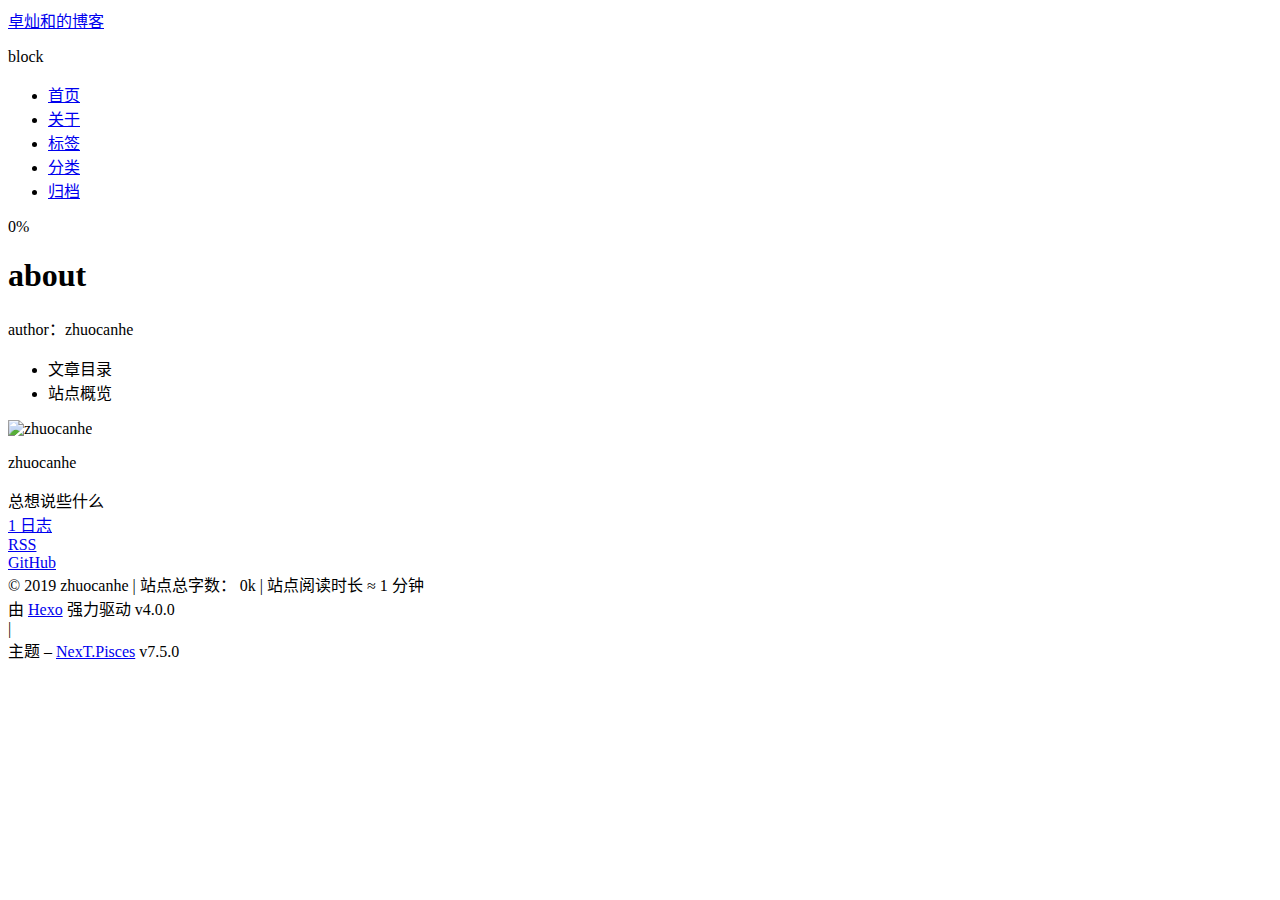
==== about/index.html @ 66b3a613 "Site updated: 2019-11-02 16:25:36" ====
<!DOCTYPE html>
<html lang="zh-CN">
<head>
  <meta charset="UTF-8">
<meta name="viewport" content="width=device-width, initial-scale=1, maximum-scale=2">
<meta name="theme-color" content="#222">
<meta name="generator" content="Hexo 4.0.0">
  <link rel="apple-touch-icon" sizes="180x180" href="/blog/images/apple-touch-icon-next.png">
  <link rel="icon" type="image/png" sizes="32x32" href="/blog/images/favicon-32x32-next.png">
  <link rel="icon" type="image/png" sizes="16x16" href="/blog/images/favicon-16x16-next.png">
  <link rel="mask-icon" href="/blog/images/logo.svg" color="#222">
  <link rel="alternate" href="/blog/atom.xml" title="卓灿和的博客" type="application/atom+xml">

<link rel="stylesheet" href="/blog/css/main.css">


<link rel="stylesheet" href="/blog/lib/font-awesome/css/font-awesome.min.css">


<script id="hexo-configurations">
  var NexT = window.NexT || {};
  var CONFIG = {
    root: '/blog/',
    scheme: 'Pisces',
    version: '7.5.0',
    exturl: false,
    sidebar: {"position":"left","display":"post","offset":12,"onmobile":false},
    copycode: {"enable":true,"show_result":false,"style":null},
    back2top: {"enable":true,"sidebar":false,"scrollpercent":false},
    bookmark: {"enable":false,"color":"#222","save":"auto"},
    fancybox: false,
    mediumzoom: false,
    lazyload: false,
    pangu: false,
    algolia: {
      appID: '',
      apiKey: '',
      indexName: '',
      hits: {"per_page":10},
      labels: {"input_placeholder":"Search for Posts","hits_empty":"We didn't find any results for the search: ${query}","hits_stats":"${hits} results found in ${time} ms"}
    },
    localsearch: {"enable":false,"trigger":"auto","top_n_per_article":1,"unescape":false,"preload":false},
    path: 'search.xml',
    motion: {"enable":true,"async":false,"transition":{"post_block":"fadeIn","post_header":"slideDownIn","post_body":"slideDownIn","coll_header":"slideLeftIn","sidebar":"slideUpIn"}},
    translation: {
      copy_button: '复制',
      copy_success: '复制成功',
      copy_failure: '复制失败'
    },
    sidebarPadding: 40
  };
</script>

  <meta name="description" content="author：zhuocanhe">
<meta property="og:type" content="website">
<meta property="og:title" content="about">
<meta property="og:url" content="https:&#x2F;&#x2F;zhuo-github.github.io&#x2F;blog&#x2F;about&#x2F;index.html">
<meta property="og:site_name" content="卓灿和的博客">
<meta property="og:description" content="author：zhuocanhe">
<meta property="og:locale" content="zh-CN">
<meta property="og:updated_time" content="2019-11-02T05:55:37.566Z">
<meta name="twitter:card" content="summary">

<link rel="canonical" href="https://zhuo-github.github.io/blog/about/">


<script id="page-configurations">
  // https://hexo.io/docs/variables.html
  CONFIG.page = {
    sidebar: "",
    isHome: false,
    isPost: false,
    isPage: true,
    isArchive: false
  };
</script>

  <title>about | 卓灿和的博客
  </title>
  






  <noscript>
  <style>
  .use-motion .brand,
  .use-motion .menu-item,
  .sidebar-inner,
  .use-motion .post-block,
  .use-motion .pagination,
  .use-motion .comments,
  .use-motion .post-header,
  .use-motion .post-body,
  .use-motion .collection-header { opacity: initial; }

  .use-motion .site-title,
  .use-motion .site-subtitle {
    opacity: initial;
    top: initial;
  }

  .use-motion .logo-line-before i { left: initial; }
  .use-motion .logo-line-after i { right: initial; }
  </style>
</noscript>

</head>

<body itemscope itemtype="http://schema.org/WebPage">
  <div class="container use-motion">
    <div class="headband"></div>

    <header class="header" itemscope itemtype="http://schema.org/WPHeader">
      <div class="header-inner"><div class="site-brand-container">
  <div class="site-meta">

    <div>
      <a href="/blog/" class="brand" rel="start">
        <span class="logo-line-before"><i></i></span>
        <span class="site-title">卓灿和的博客</span>
        <span class="logo-line-after"><i></i></span>
      </a>
    </div>
        <p class="site-subtitle">block</p>
  </div>

  <div class="site-nav-toggle">
    <div class="toggle" aria-label="切换导航栏">
      <span class="toggle-line toggle-line-first"></span>
      <span class="toggle-line toggle-line-middle"></span>
      <span class="toggle-line toggle-line-last"></span>
    </div>
  </div>
</div>


<nav class="site-nav">
  
  <ul id="menu" class="menu">
        <li class="menu-item menu-item-home">

    <a href="/blog/" rel="section"><i class="fa fa-fw fa-home"></i>首页</a>

  </li>
        <li class="menu-item menu-item-about">

    <a href="/blog/about/" rel="section"><i class="fa fa-fw fa-user"></i>关于</a>

  </li>
        <li class="menu-item menu-item-tags">

    <a href="/blog/tags/" rel="section"><i class="fa fa-fw fa-tags"></i>标签</a>

  </li>
        <li class="menu-item menu-item-categories">

    <a href="/blog/categories/" rel="section"><i class="fa fa-fw fa-th"></i>分类</a>

  </li>
        <li class="menu-item menu-item-archives">

    <a href="/blog/archives/" rel="section"><i class="fa fa-fw fa-archive"></i>归档</a>

  </li>
  </ul>

</nav>
</div>
    </header>

    
  <div class="back-to-top">
    <i class="fa fa-arrow-up"></i>
    <span>0%</span>
  </div>


    <main class="main">
      <div class="main-inner">
        <div class="content-wrap">
          
  
  

          <div class="content">
            

  <div class="posts-expand">
    
    
    
    <div class="post-block" lang="zh-CN">
      <header class="post-header">

<h1 class="post-title" itemprop="name headline">about
</h1>

<div class="post-meta">
  

</div>

</header>

      
      
      
      <div class="post-body">
          <p>author：zhuocanhe</p>

      </div>
      
      
      
    </div>
    

    
    
    
  </div>


          </div>
          

        </div>
          
  
  <div class="toggle sidebar-toggle">
    <span class="toggle-line toggle-line-first"></span>
    <span class="toggle-line toggle-line-middle"></span>
    <span class="toggle-line toggle-line-last"></span>
  </div>

  <aside class="sidebar">
    <div class="sidebar-inner">

      <ul class="sidebar-nav motion-element">
        <li class="sidebar-nav-toc">
          文章目录
        </li>
        <li class="sidebar-nav-overview">
          站点概览
        </li>
      </ul>

      <!--noindex-->
      <div class="post-toc-wrap sidebar-panel">
      </div>
      <!--/noindex-->

      <div class="site-overview-wrap sidebar-panel">
        <div class="site-author motion-element" itemprop="author" itemscope itemtype="http://schema.org/Person">
  <img class="site-author-image" itemprop="image" alt="zhuocanhe"
    src="/blog/images/avatar.gif">
  <p class="site-author-name" itemprop="name">zhuocanhe</p>
  <div class="site-description" itemprop="description">总想说些什么</div>
</div>
<div class="site-state-wrap motion-element">
  <nav class="site-state">
      <div class="site-state-item site-state-posts">
          <a href="/blog/archives/">
        
          <span class="site-state-item-count">1</span>
          <span class="site-state-item-name">日志</span>
        </a>
      </div>
  </nav>
</div>
  <div class="feed-link motion-element">
    <a href="/blog/atom.xml" rel="alternate">
      <i class="fa fa-rss"></i>RSS
    </a>
  </div>
  <div class="links-of-author motion-element">
      <span class="links-of-author-item">
        <a href="https://zhuo-github.github.io/block" title="GitHub &amp;rarr; https:&#x2F;&#x2F;zhuo-github.github.io&#x2F;block"><i class="fa fa-fw fa-github"></i>GitHub</a>
      </span>
  </div>



      </div>

    </div>
  </aside>
  <div id="sidebar-dimmer"></div>


      </div>
    </main>

    <footer class="footer">
      <div class="footer-inner">
        

<div class="copyright">
  
  &copy; 
  <span itemprop="copyrightYear">2019</span>
  <span class="with-love">
    <i class="fa fa-user"></i>
  </span>
  <span class="author" itemprop="copyrightHolder">zhuocanhe</span>
    <span class="post-meta-divider">|</span>
    <span class="post-meta-item-icon">
      <i class="fa fa-area-chart"></i>
    </span>
      <span class="post-meta-item-text">站点总字数：</span>
    <span title="站点总字数">0k</span>
    <span class="post-meta-divider">|</span>
    <span class="post-meta-item-icon">
      <i class="fa fa-coffee"></i>
    </span>
      <span class="post-meta-item-text">站点阅读时长 &asymp;</span>
    <span title="站点阅读时长">1 分钟</span>
</div>
  <div class="powered-by">由 <a href="https://hexo.io/" class="theme-link" rel="noopener" target="_blank">Hexo</a> 强力驱动 v4.0.0
  </div>
  <span class="post-meta-divider">|</span>
  <div class="theme-info">主题 – <a href="https://pisces.theme-next.org/" class="theme-link" rel="noopener" target="_blank">NexT.Pisces</a> v7.5.0
  </div>

        












        
      </div>
    </footer>
  </div>

  
  <script src="/blog/lib/anime.min.js"></script>
  <script src="/blog/lib/velocity/velocity.min.js"></script>
  <script src="/blog/lib/velocity/velocity.ui.min.js"></script>
<script src="/blog/js/utils.js"></script><script src="/blog/js/motion.js"></script>
<script src="/blog/js/schemes/pisces.js"></script>
<script src="/blog/js/next-boot.js"></script>



  
















  

  

</body>
</html>
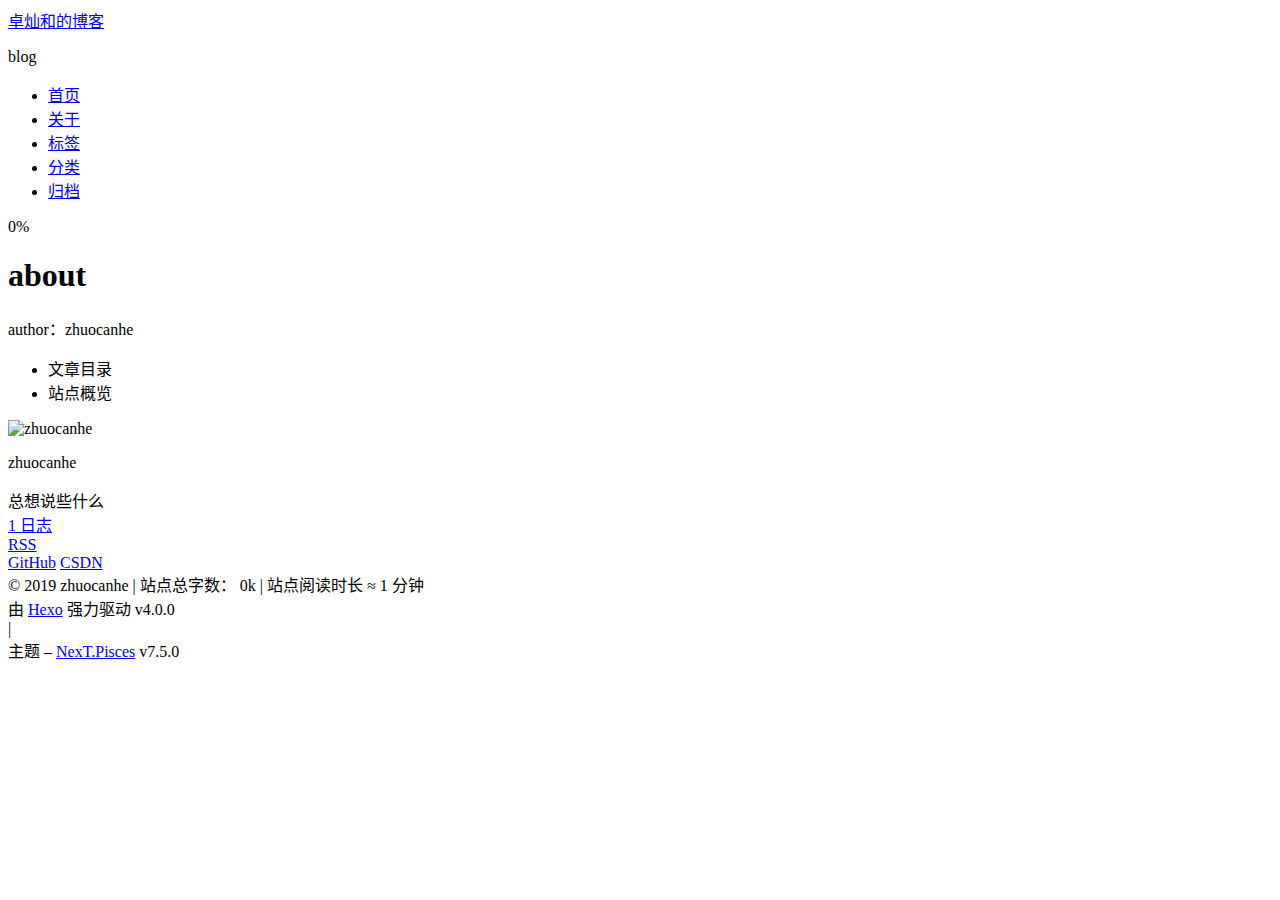
==== commit 7e078246: "Site updated: 2019-11-04 09:37:04" ====
--- a/about/index.html
+++ b/about/index.html
@@ -124,7 +124,7 @@
         <span class="logo-line-after"><i></i></span>
       </a>
     </div>
-        <p class="site-subtitle">block</p>
+        <p class="site-subtitle">blog</p>
   </div>
 
   <div class="site-nav-toggle">
@@ -256,7 +256,7 @@
       <div class="site-overview-wrap sidebar-panel">
         <div class="site-author motion-element" itemprop="author" itemscope itemtype="http://schema.org/Person">
   <img class="site-author-image" itemprop="image" alt="zhuocanhe"
-    src="/blog/images/avatar.gif">
+    src="/blog/images/avatar.jpg">
   <p class="site-author-name" itemprop="name">zhuocanhe</p>
   <div class="site-description" itemprop="description">总想说些什么</div>
 </div>
@@ -279,6 +279,9 @@
   <div class="links-of-author motion-element">
       <span class="links-of-author-item">
         <a href="https://zhuo-github.github.io/block" title="GitHub &amp;rarr; https:&#x2F;&#x2F;zhuo-github.github.io&#x2F;block"><i class="fa fa-fw fa-github"></i>GitHub</a>
+      </span>
+      <span class="links-of-author-item">
+        <a href="https://blog.csdn.net/qq_39504351" title="CSDN &amp;rarr; https:&#x2F;&#x2F;blog.csdn.net&#x2F;qq_39504351" rel="noopener" target="_blank"><i class="fa fa-fw fa-CSDN"></i>CSDN</a>
       </span>
   </div>
 
